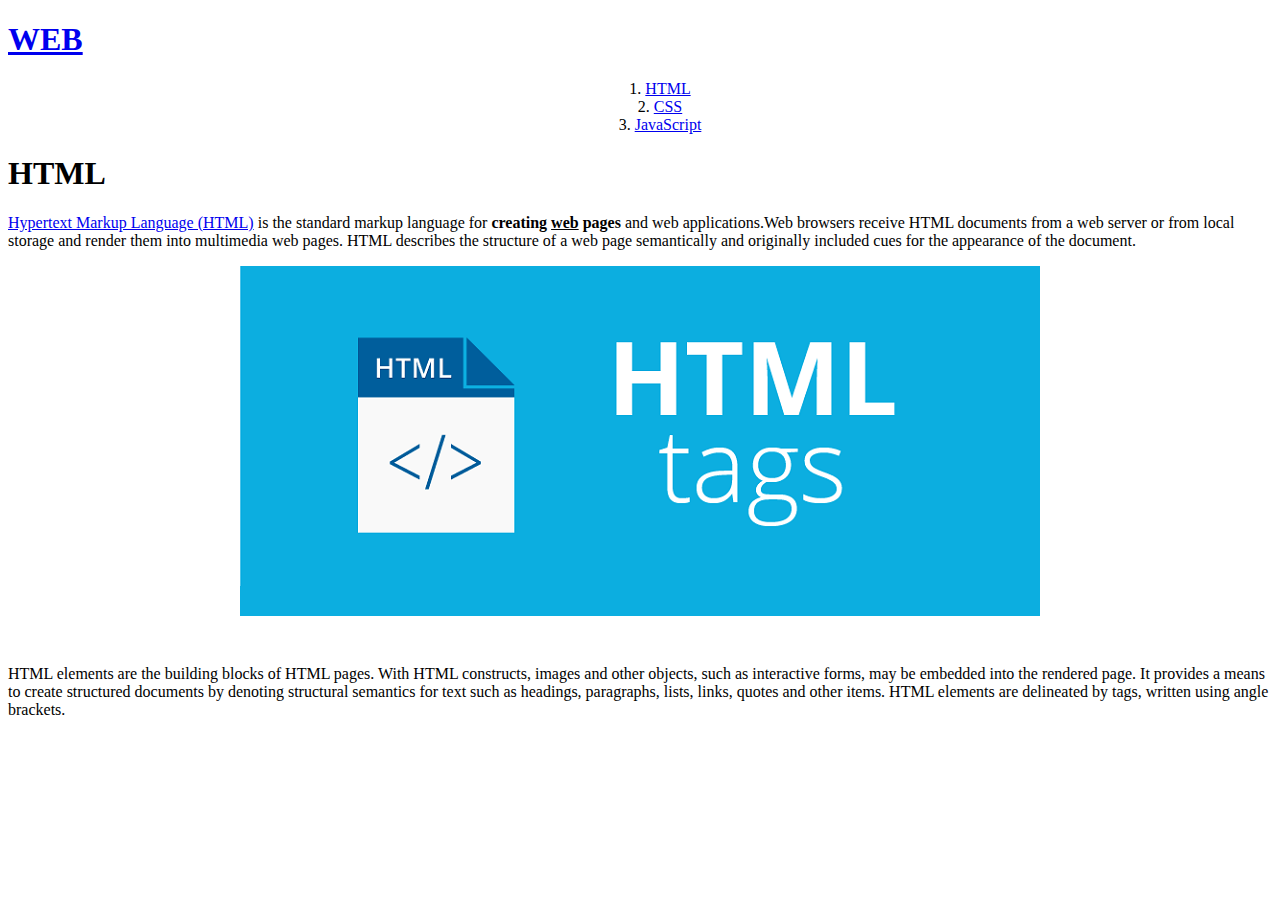
==== 1.html @ 889f5180 "5일차까지 작성한 코드 업로드" ====
<!DOCTYPE html>
<html>
<head>
  <title>WEB1 - html</title>
  <meta charset="utf-8">
  <style type="text/css">
    div.div_img{
      text-align:center;
    }
    /* .center {
      text-align: center;
      list-style-position: inside;
    } */
  </style>
</head>
<body>
  <h1><a href="index.html">WEB</a></h1>
  <ol style="text-align:center;list-style-position:inside;">
    <li><a href="1.html">HTML</a></li>
    <li><a href="2.html">CSS</a></li>
    <li><a href="3.html">JavaScript</a></li>
  </ol>
  <h1>HTML</h1>
  <p>
    <a href="https://www.w3.org/TR/html5/" target="_blank" title="html5 specification">Hypertext Markup Language (HTML)</a> is the standard markup language for <strong>creating <u>web</u> pages</strong> and web applications.Web browsers receive HTML documents from a web server or from local storage and render them into multimedia web pages. HTML describes the structure of a web page semantically and originally included cues for the appearance of the document.
    <div class="div_img">
      <img src="html_2.png" alt="image_HTML">
    </div>
  </p>

  <p style="margin-top:45px;">
    HTML elements are the building blocks of HTML pages. With HTML constructs, images and other objects, such as interactive forms, may be embedded into the rendered page. It provides a means to create structured documents by denoting structural semantics for text such as headings, paragraphs, lists, links, quotes and other items. HTML elements are delineated by tags, written using angle brackets.
  </p>
</body>
</html>
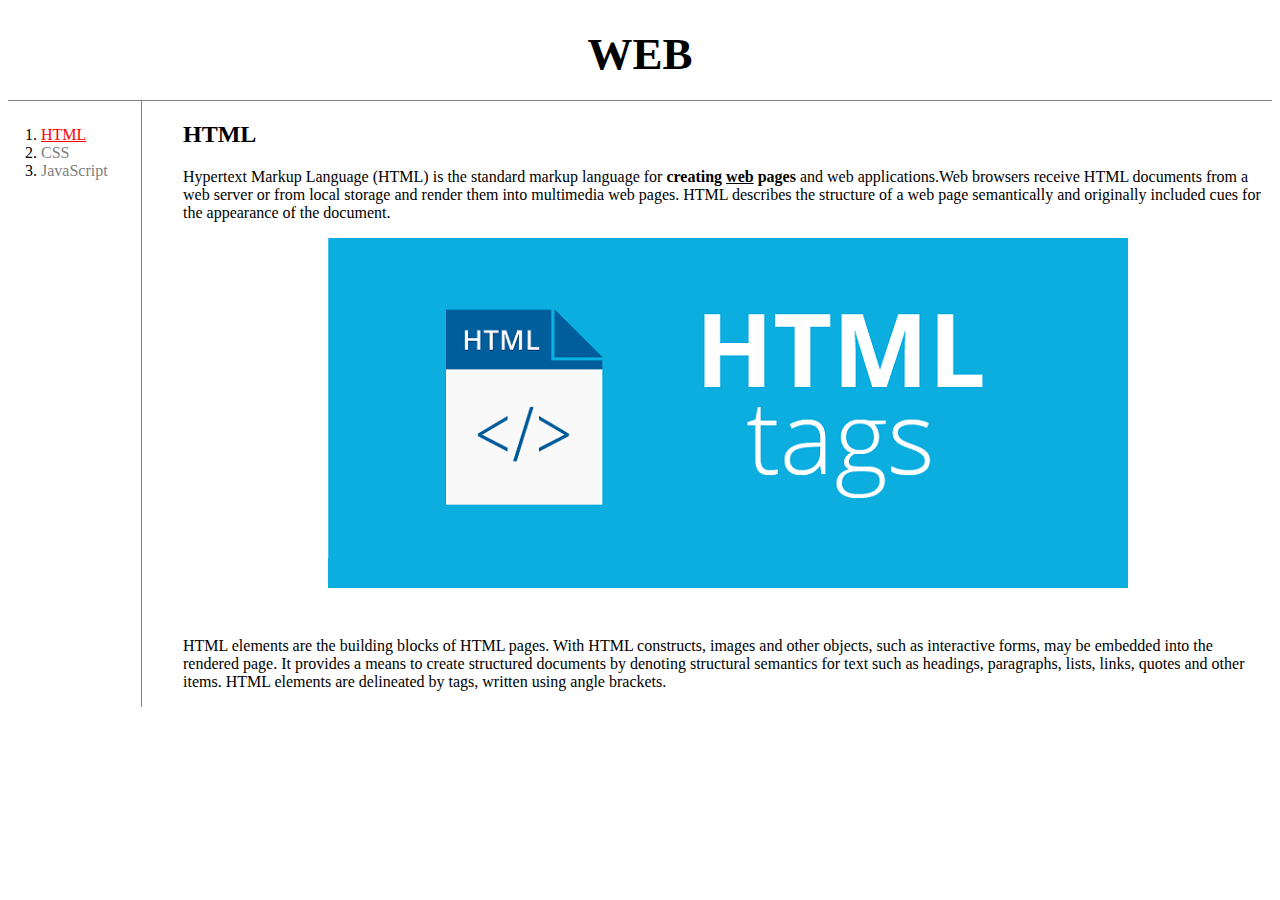
==== commit 149a738d: "WEB2 - CSS" ====
--- a/1.html
+++ b/1.html
@@ -3,33 +3,38 @@
 <head>
   <title>WEB1 - html</title>
   <meta charset="utf-8">
-  <style type="text/css">
-    div.div_img{
-      text-align:center;
-    }
-    /* .center {
-      text-align: center;
-      list-style-position: inside;
-    } */
-  </style>
+  <link rel="stylesheet" href="style.css">
+  <!-- Global site tag (gtag.js) - Google Analytics -->
+  <script async src="https://www.googletagmanager.com/gtag/js?id=UA-131235642-1"></script>
+  <script>
+    window.dataLayer = window.dataLayer || [];
+    function gtag(){dataLayer.push(arguments);}
+    gtag('js', new Date());
+
+    gtag('config', 'UA-131235642-1');
+  </script>
 </head>
 <body>
   <h1><a href="index.html">WEB</a></h1>
-  <ol style="text-align:center;list-style-position:inside;">
-    <li><a href="1.html">HTML</a></li>
-    <li><a href="2.html">CSS</a></li>
-    <li><a href="3.html">JavaScript</a></li>
-  </ol>
-  <h1>HTML</h1>
-  <p>
-    <a href="https://www.w3.org/TR/html5/" target="_blank" title="html5 specification">Hypertext Markup Language (HTML)</a> is the standard markup language for <strong>creating <u>web</u> pages</strong> and web applications.Web browsers receive HTML documents from a web server or from local storage and render them into multimedia web pages. HTML describes the structure of a web page semantically and originally included cues for the appearance of the document.
-    <div class="div_img">
-      <img src="html_2.png" alt="image_HTML">
+  <div id="grid">
+    <ol>
+      <li><a href="1.html" class="saw" id="activate">HTML</a></li>
+      <li><a href="2.html" class="saw">CSS</a></li>
+      <li><a href="3.html" class="saw">JavaScript</a></li>
+    </ol>
+    <div id="article">
+      <h2>HTML</h2>
+      <p>
+        <a href="https://www.w3.org/TR/html5/" target="_blank" title="html5 specification">Hypertext Markup Language (HTML)</a> is the standard markup language for <strong>creating <u>web</u> pages</strong> and web applications.Web browsers receive HTML documents from a web server or from local storage and render them into multimedia web pages. HTML describes the structure of a web page semantically and originally included cues for the appearance of the document.
+        <div class="div_img">
+          <img src="html_2.png" alt="image_HTML">
+        </div>
+      </p>
+
+      <p style="margin-top:45px;">
+        HTML elements are the building blocks of HTML pages. With HTML constructs, images and other objects, such as interactive forms, may be embedded into the rendered page. It provides a means to create structured documents by denoting structural semantics for text such as headings, paragraphs, lists, links, quotes and other items. HTML elements are delineated by tags, written using angle brackets.
+      </p>
     </div>
-  </p>
-
-  <p style="margin-top:45px;">
-    HTML elements are the building blocks of HTML pages. With HTML constructs, images and other objects, such as interactive forms, may be embedded into the rendered page. It provides a means to create structured documents by denoting structural semantics for text such as headings, paragraphs, lists, links, quotes and other items. HTML elements are delineated by tags, written using angle brackets.
-  </p>
+  </div>
 </body>
 </html>
--- a/style.css
+++ b/style.css
@@ -0,0 +1,70 @@
+<style>
+  body{
+    margin: 0;
+  }
+  #activate{
+    color:red;
+    text-decoration: underline;
+  }
+  .saw{
+    color: grey;
+  }
+  h1{
+    font-size: 45px;
+    text-align: center;
+    border-bottom: 1px solid gray;
+    margin: 0;
+    padding: 20px;
+  }
+  a{
+    color: black;
+    text-decoration: none;
+  }
+  ol{
+    border-right: 1px solid gray;
+    width: 100px;
+    margin: 0;
+  }
+
+  #grid{
+    display: grid;
+    grid-template-columns: 150px 1fr;
+  }
+  #grid ol{
+    padding-left: 33px;
+    padding-top: 25px;
+    /* padding: 20px; */
+  }
+  #grid #article{
+    padding-left: 25px;
+  }
+  @media (max-width: 800px) {
+    #grid{
+      display: block;
+      text-align: center;
+      grid-template-columns: none;
+    }
+    #grid #article{
+      padding-left: 0px;
+    }
+    #grid ol{
+      padding-left: 0px;
+      padding-top: 0px;
+    }
+    ol{
+      display: block;
+      list-style-position: inside;
+      width: 134px;
+      margin-left: auto;
+      margin-right: auto;
+      /* padding-left: 0px; */
+      border-right: none;
+    }
+    h1{
+      border-bottom: none;
+    }
+  }
+  div.div_img{
+    text-align: center;
+  }
+</style>
